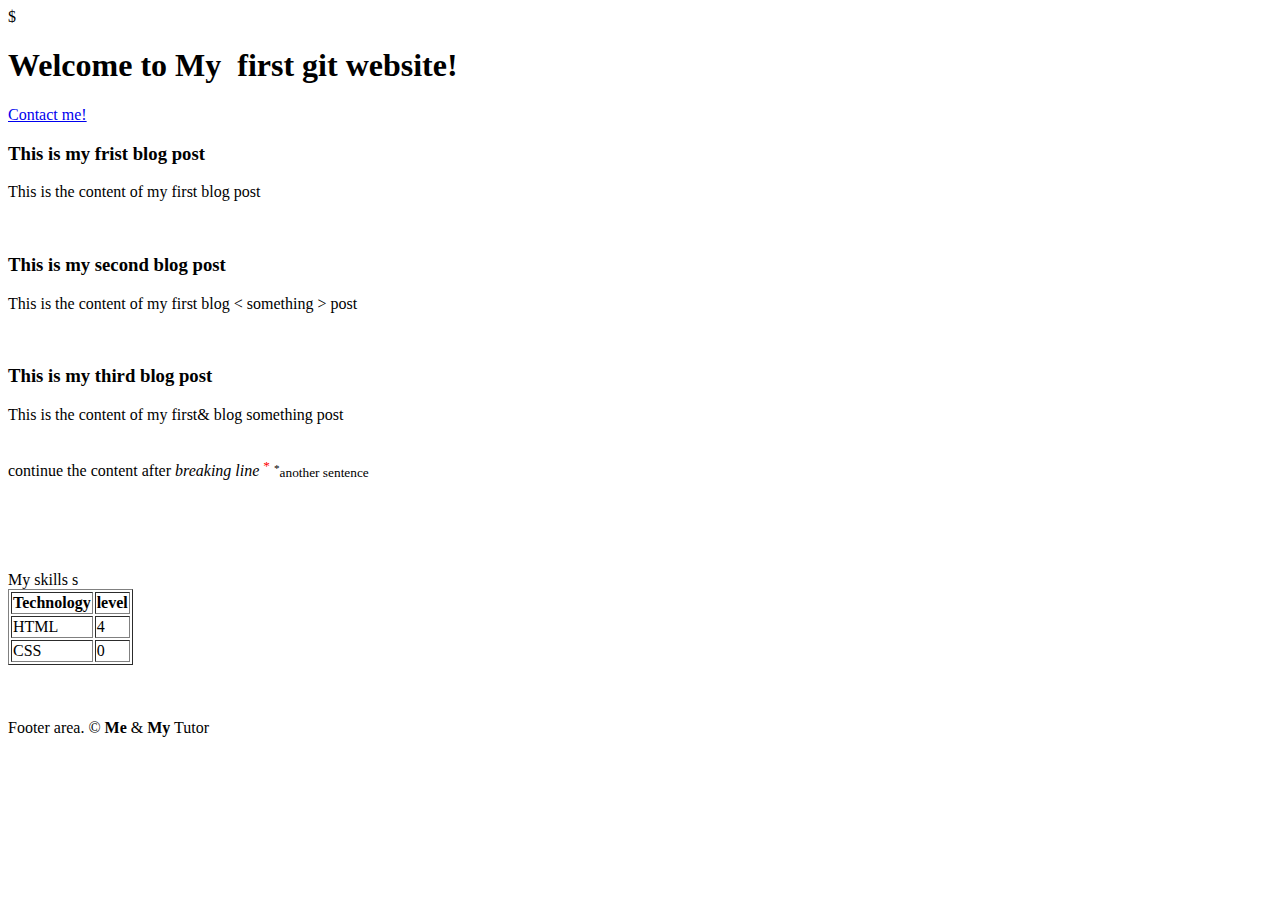
==== index.html @ 8ea3666f "Initial commit" ====
$<!DOCTYPE html>
<html lang="en">
  <head>
    <meta charset="UTF-8" />
    <meta http-equiv="X-UA-Compatible" content="IE=edge" />
    <meta name="viewport" content="width=device-width, initial-scale=1.0" />
    <link rel="stylesheet" href="styles.css" />
    <title>projekt2</title>
  </head>
  <body>
    <header>
      <h1>Welcome to My&nbsp; first&nbsp;git website!</h1>
      <a href="contact.html">Contact me!</a>
      <!--<a href="https://www.google.com">Find in google</a>-->
      <br />
    </header>
    <article>
      <h3>This is my frist blog post</h3>
      <p>This is the content of my first blog post</p>
      <br />
    </article>
    <article>
      <h3>This is my second blog post</h3>
      <p>This is the content of my first blog &lt; something &gt; post</p>
      <br />
    </article>

    <article>
      <h3>This is my third blog post</h3>
      <p>This is the content of my first& blog something post</p>
      <br />
      continue the content after <i>breaking line</i>
      <sup class="sup_element" style="color: red">*</sup>
      <small><sup class="sup_element">*</sup>another sentence </small>
      <br /><br /><br />
    </article>

    <br /><br /><br />
    <div>
      My skills s

      <table border="1">
        <tr>
          <th>Technology</th>
          <th>level</th>
        </tr>
        <tr>
          <td>HTML</td>
          <td>4</td>
        </tr>
        <tr>
          <td>CSS</td>
          <td>0</td>
        </tr>
      </table>
    </div>
    <br /><br /><br />
    <footer>
      <div>Footer area. &copy; <strong>Me </strong> & <b>My</b> Tutor</div>
    </footer>

    <!--Content not wrapped in any tag (barely used in reality)-->
    <script src="scripts.js"></script>
  </body>
</html>
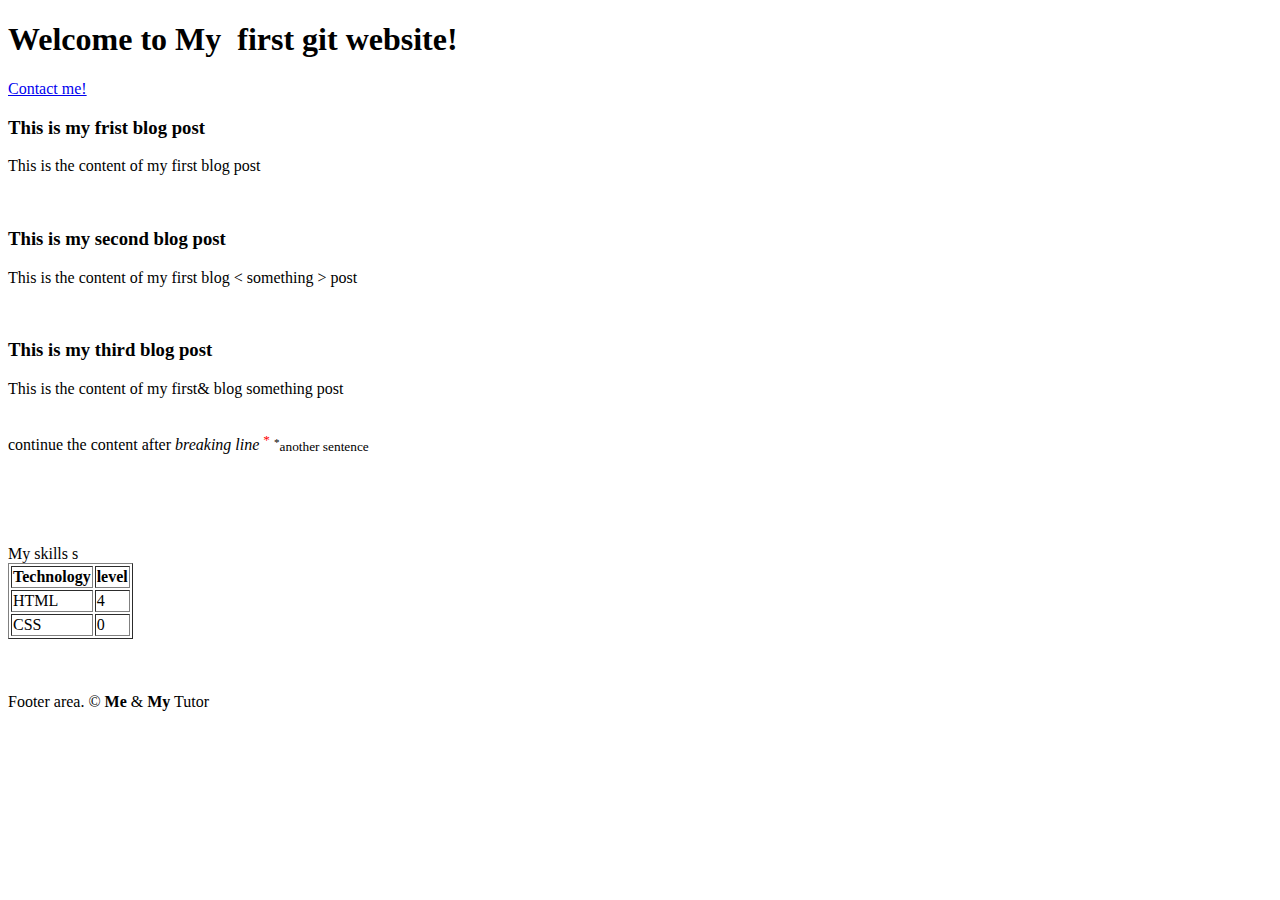
==== commit e7f27fe3: "Update index.html" ====
--- a/index.html
+++ b/index.html
@@ -1,4 +1,4 @@
-$<!DOCTYPE html>
+<!DOCTYPE html>
 <html lang="en">
   <head>
     <meta charset="UTF-8" />
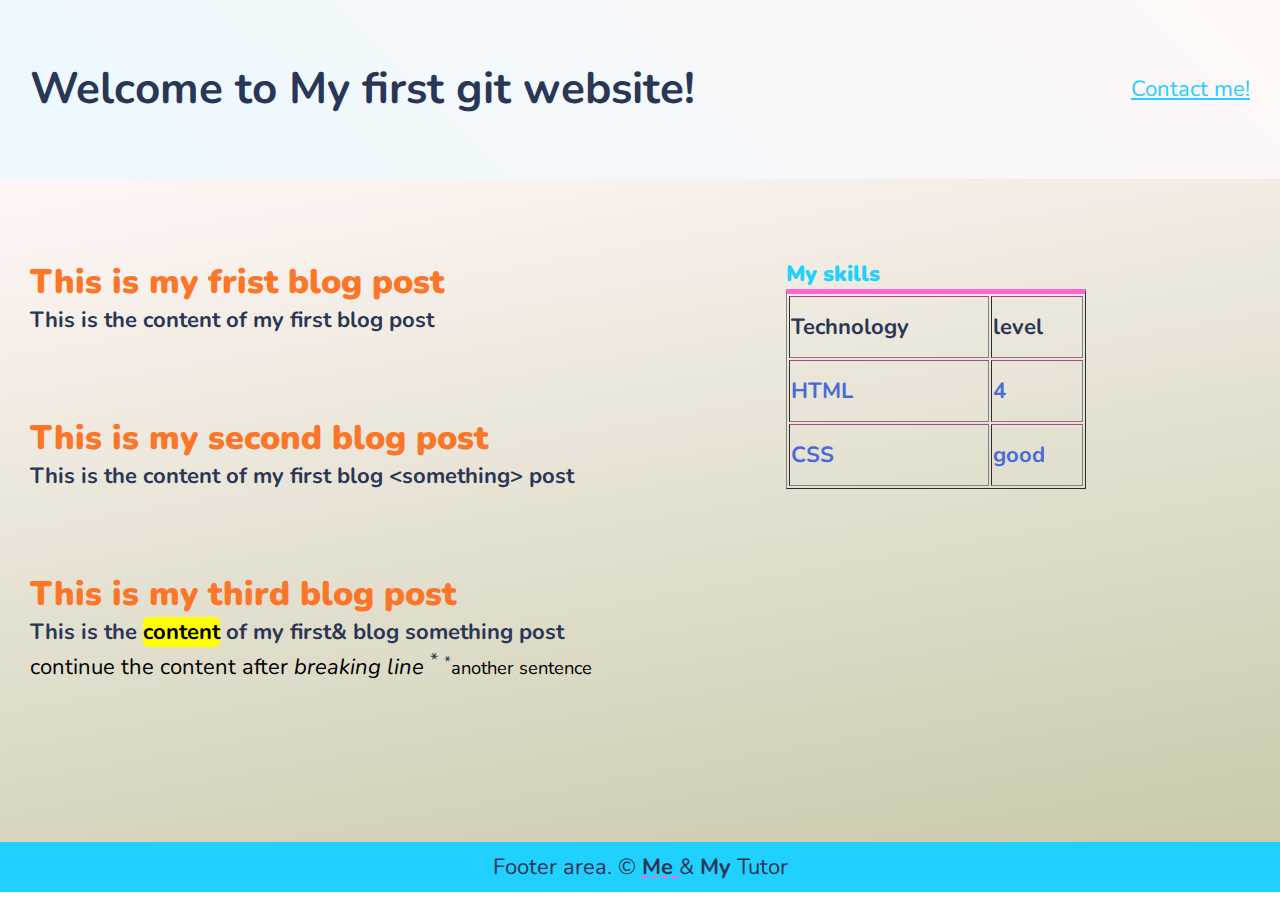
==== commit c53ec561: "komunikat" ====
--- a/index.html
+++ b/index.html
@@ -4,57 +4,75 @@
     <meta charset="UTF-8" />
     <meta http-equiv="X-UA-Compatible" content="IE=edge" />
     <meta name="viewport" content="width=device-width, initial-scale=1.0" />
+    <link
+      rel="stylesheet"
+      href="https://fonts.googleapis.com/css2?family=Nunito"
+    />
     <link rel="stylesheet" href="styles.css" />
     <title>projekt2</title>
+    <!-- <style>
+      h3 {
+        color: #fc7629;
+      }
+    </style> -->
   </head>
   <body>
+    <!-- <div class="first-class">
+      <div class="second-class">
+        <h1 class="third-class" id="first-id" style="color: green">Text</h1>
+      </div>
+    </div> -->
     <header>
-      <h1>Welcome to My&nbsp; first&nbsp;git website!</h1>
+      <h1>Welcome to My first git website!</h1>
       <a href="contact.html">Contact me!</a>
       <!--<a href="https://www.google.com">Find in google</a>-->
-      <br />
     </header>
-    <article>
-      <h3>This is my frist blog post</h3>
-      <p>This is the content of my first blog post</p>
-      <br />
-    </article>
-    <article>
-      <h3>This is my second blog post</h3>
-      <p>This is the content of my first blog &lt; something &gt; post</p>
-      <br />
-    </article>
 
-    <article>
-      <h3>This is my third blog post</h3>
-      <p>This is the content of my first& blog something post</p>
-      <br />
-      continue the content after <i>breaking line</i>
-      <sup class="sup_element" style="color: red">*</sup>
-      <small><sup class="sup_element">*</sup>another sentence </small>
-      <br /><br /><br />
-    </article>
+    <div id="main-content">
+      <section id="articles">
+        <article>
+          <!-- styl wbudowany w linie jest ostatni w kolejce drugi jest <style> i pierwszy jest zew arkusz-->
+          <h3>This is my frist blog post</h3>
+          <p>This is the content of my first blog post</p>
+        </article>
 
-    <br /><br /><br />
-    <div>
-      My skills s
+        <article>
+          <h3>This is my second blog post</h3>
+          <p>This is the content of my first blog &lt;something&gt; post</p>
+        </article>
 
-      <table border="1">
-        <tr>
-          <th>Technology</th>
-          <th>level</th>
-        </tr>
-        <tr>
-          <td>HTML</td>
-          <td>4</td>
-        </tr>
-        <tr>
-          <td>CSS</td>
-          <td>0</td>
-        </tr>
-      </table>
+        <article>
+          <h3>This is my third blog post</h3>
+          <p>
+            This is the <mark>content</mark> of my first& blog something post
+          </p>
+
+          continue the content after <i>breaking line</i>
+          <sup class="sup_element">*</sup>
+          <small><sup class="sup_element">*</sup>another sentence </small>
+        </article>
+      </section>
+
+      <div id="skills">
+        <b style="font-size: 34; font-weight: 900; color: #20d0ff">My skills</b>
+
+        <table border="1">
+          <tr>
+            <th>Technology</th>
+            <th>level</th>
+          </tr>
+          <tr>
+            <td>HTML</td>
+            <td>4</td>
+          </tr>
+          <tr>
+            <td>CSS</td>
+            <td>good</td>
+          </tr>
+        </table>
+      </div>
     </div>
-    <br /><br /><br />
+
     <footer>
       <div>Footer area. &copy; <strong>Me </strong> & <b>My</b> Tutor</div>
     </footer>
--- a/styles.css
+++ b/styles.css
@@ -0,0 +1,108 @@
+.sup_element {
+  color: #2a3655;
+}
+body {
+  font-family: "Nunito";
+  font-size: 22px;
+  margin: 0px;
+  padding: 0px;
+  letter-spacing: 1, 3px;
+}
+* {
+  box-sizing: border-box;
+}
+table {
+  /* text-align: center; */
+  line-height: 200%;
+  width: 300px;
+  height: 200px;
+  border-top: 5px solid #ff66ce;
+  color: #496bd8;
+  font-weight: bold;
+}
+table th {
+  text-align: left;
+  color: #2a3655;
+}
+h1 {
+  color: #2a3655;
+}
+h3 {
+  color: #fc7629;
+  font-size: 34px;
+  font-weight: 900;
+  margin: 0;
+}
+p {
+  color: #2a3655;
+  font-weight: bold;
+  margin: 0;
+
+  /* text-indent: 50px; - znacznik do przesuniecia*/
+}
+article {
+  margin-bottom: 80px;
+}
+a:hover {
+  color: #ff66ce;
+}
+a {
+  color: #20d0ff;
+}
+header {
+  display: flex;
+  justify-content: space-between;
+  padding: 30px;
+  align-items: center;
+  background-image: linear-gradient(45deg, #ebf9ff, #fff7f6);
+}
+#articles {
+  flex-grow: 1;
+}
+div#main-content {
+  background-image: linear-gradient(170deg, #fff7f6, #cacaac);
+  padding-left: 30px;
+  padding-top: 80px;
+  padding-bottom: 80px;
+  display: flex;
+  /* flex-direction: row-reverse; */
+  /* flex-wrap: wrap; zawijanie */
+  /* justify-content: space-around; */
+  align-content: center;
+}
+
+footer strong {
+  text-decoration: underline dashed #ff66ce;
+}
+mark {
+  border-radius: 5px;
+}
+
+table tr:first-child {
+  color: blue;
+}
+
+#skills {
+  flex-grow: 1;
+  /* align-self: center; */
+}
+footer {
+  left: 0;
+  bottom: 0;
+  padding: 10px;
+  text-align: center;
+  width: 100%;
+  background-color: #20d0ff;
+  color: #2a3655;
+}
+@media screen and (min-width: 600px;) {
+  footer {
+    position: fixed;
+  }
+}
+@media screen and (max-width: 600px) {
+  #main-content,
+  header {
+    flex-direction: column;
+  }
+}
